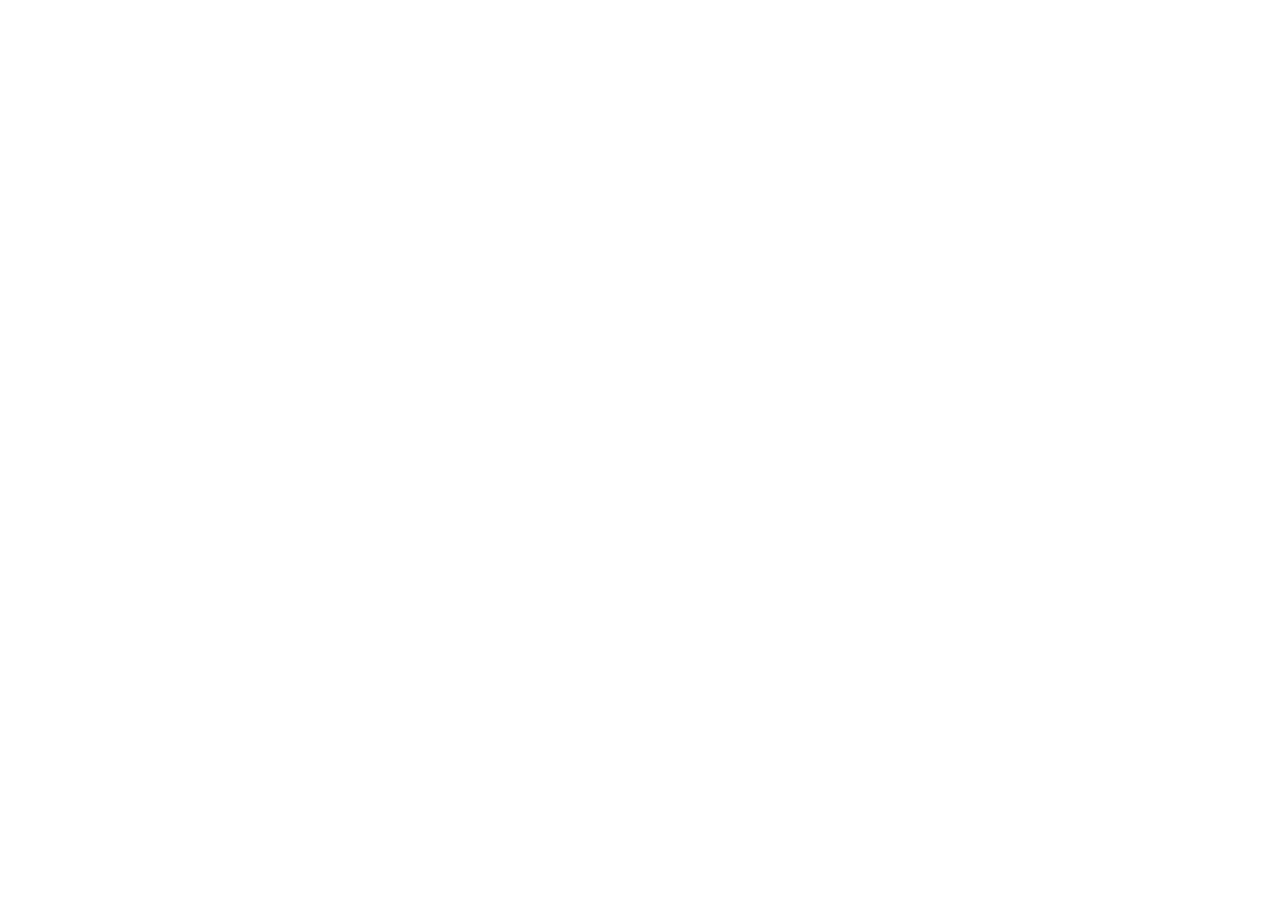
==== project1_vanillajs/index.html @ 99ff47b0 "vanillajs 예제 세팅" ====
<!DOCTYPE html>
<html lang="ko">
<head>
    <meta charset="UTF-8">
    <meta name="viewport" content="width=device-width, initial-scale=1.0">
    <link rel="stylesheet" href="css/main.css">
    <script src="js/main.js"></script>
    <title>vanilla js 프로젝트 연습</title>
</head>
<body>
    
</body>
</html>
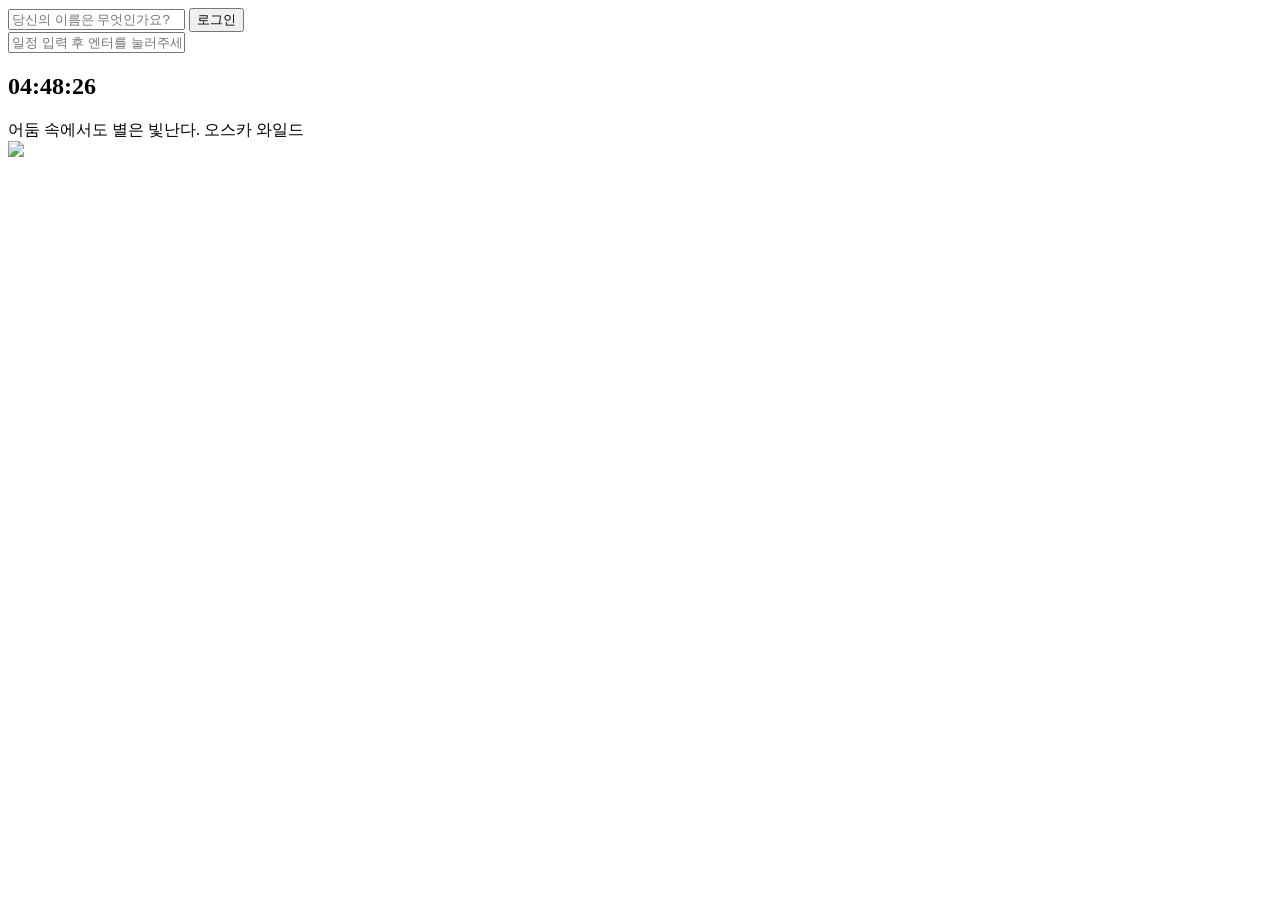
==== commit 6a8a507d: "예제 실습중(스타일 적용 필요)" ====
--- a/project1_vanillajs/index.html
+++ b/project1_vanillajs/index.html
@@ -4,10 +4,35 @@
     <meta charset="UTF-8">
     <meta name="viewport" content="width=device-width, initial-scale=1.0">
     <link rel="stylesheet" href="css/main.css">
-    <script src="js/main.js"></script>
     <title>vanilla js 프로젝트 연습</title>
 </head>
 <body>
-    
+    <div>
+        <form id="loginForm" class="hidden">
+            <input type="text" required maxlength="10" placeholder="당신의 이름은 무엇인가요?">
+            <input type="submit" value="로그인">
+        </form>
+        <h1 id="greeting" class="hidden"></h1>
+        <form id="todoForm">
+            <input type="text" required placeholder="일정 입력 후 엔터를 눌러주세요.">
+        </form>
+        <ul id="todoList">
+        </ul>
+        <h2 id="clock">00:00:00</h2>
+        <div id="quotes">
+            <span></span>
+            <span></span>
+        </div>
+        <div id="weather">
+            <span></span>
+            <span></span>
+        </div>
+    </div>
+    <script src="js/greeting.js"></script>
+    <script src="js/clock.js"></script>
+    <script src="js/quotes.js"></script>
+    <script src="js/background.js"></script>
+    <script src="js/todo.js"></script>
+    <script src="js/weather.js"></script>
 </body>
 </html>
--- a/project1_vanillajs/css/main.css
+++ b/project1_vanillajs/css/main.css
@@ -0,0 +1,3 @@
+@charset "UTF-8";
+
+.hidden{display:none;}
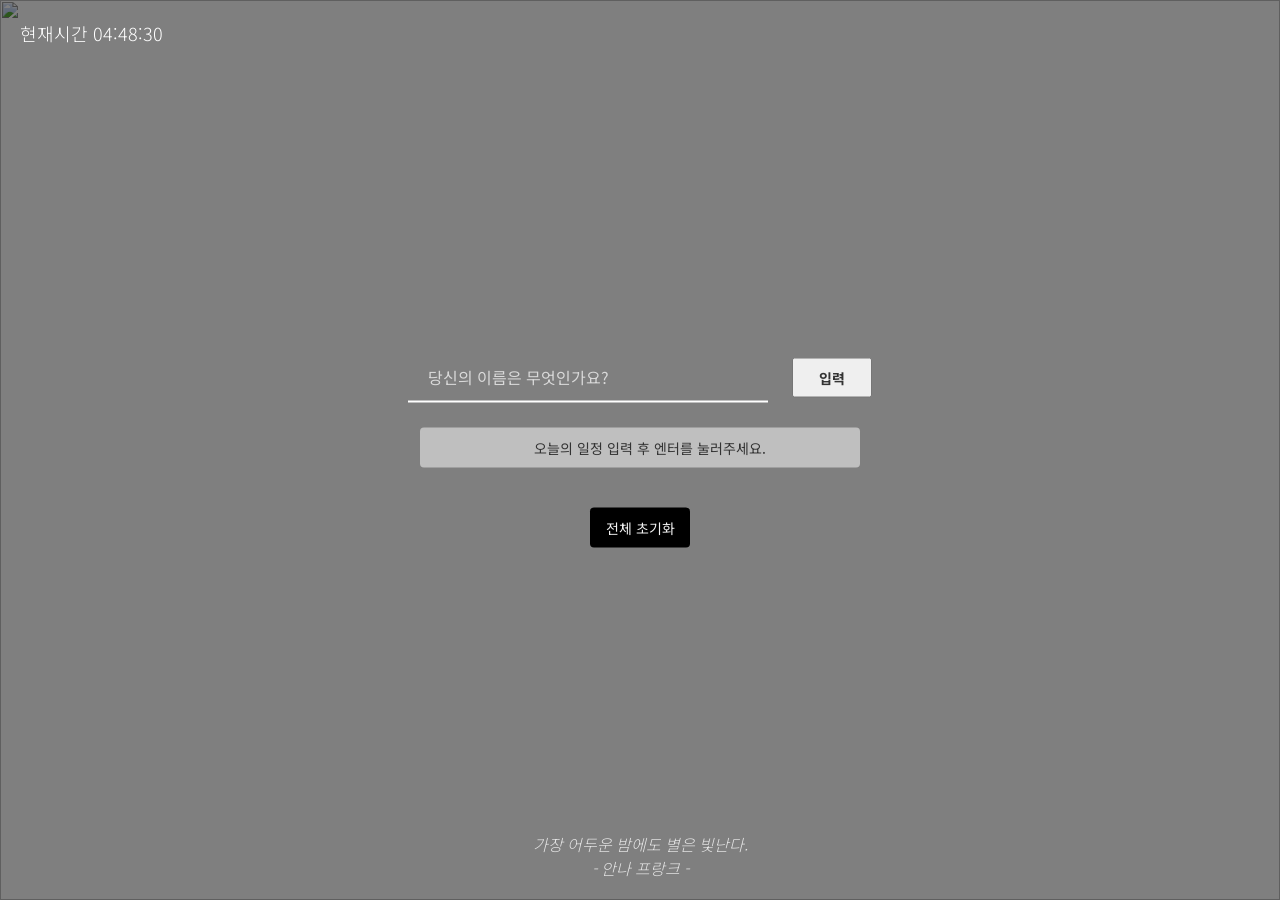
==== commit 7b688888: "프로젝트 1차 완성" ====
--- a/project1_vanillajs/index.html
+++ b/project1_vanillajs/index.html
@@ -3,30 +3,38 @@
 <head>
     <meta charset="UTF-8">
     <meta name="viewport" content="width=device-width, initial-scale=1.0">
+    <link rel="stylesheet" href="css/font.css">
     <link rel="stylesheet" href="css/main.css">
     <title>vanilla js 프로젝트 연습</title>
 </head>
 <body>
-    <div>
-        <form id="loginForm" class="hidden">
-            <input type="text" required maxlength="10" placeholder="당신의 이름은 무엇인가요?">
-            <input type="submit" value="로그인">
-        </form>
-        <h1 id="greeting" class="hidden"></h1>
-        <form id="todoForm">
-            <input type="text" required placeholder="일정 입력 후 엔터를 눌러주세요.">
-        </form>
-        <ul id="todoList">
-        </ul>
+    <div class="dimmed"></div>
+    <div class="container">
+        <div class="wrap_center">
+            <form id="loginForm" class="hidden">
+                <input class="inp_name" type="text" required maxlength="10" placeholder="당신의 이름은 무엇인가요?">
+                <input class="btn_enter" type="submit" value="입력">
+            </form>
+            <div class="wrap_greeting">
+                <h1 id="greeting" class="hidden"></h1>
+            </div>
+            <form id="todoForm">
+                <input class="inp_todo" type="text" required placeholder="오늘의 일정 입력 후 엔터를 눌러주세요.">
+            </form>
+            <ul id="todoList">
+            </ul>
+            <button class="reset_cont">전체 초기화</button>
+        </div>
         <h2 id="clock">00:00:00</h2>
         <div id="quotes">
-            <span></span>
+            <span></span><br>
             <span></span>
         </div>
         <div id="weather">
             <span></span>
             <span></span>
         </div>
+
     </div>
     <script src="js/greeting.js"></script>
     <script src="js/clock.js"></script>
@@ -34,5 +42,6 @@
     <script src="js/background.js"></script>
     <script src="js/todo.js"></script>
     <script src="js/weather.js"></script>
+    <script src="js/main.js"></script>
 </body>
 </html>
--- a/project1_vanillajs/css/font.css
+++ b/project1_vanillajs/css/font.css
@@ -0,0 +1,3 @@
+@charset "UTF-8";
+
+@import url('https://fonts.googleapis.com/css2?family=Noto+Sans+KR:wght@100..900&display=swap');
--- a/project1_vanillajs/css/main.css
+++ b/project1_vanillajs/css/main.css
@@ -1,3 +1,46 @@
 @charset "UTF-8";
 
-.hidden{display:none;}+/* reset */
+body,div,dl,dt,dd,ul,ol,li,h1,h2,h3,h4,h5,h6,pre,code,form,fieldset,legend,textarea,p,blockquote,th,td,input,select,textarea,button {margin:0;padding:0}
+fieldset,img {border:0 none;vertical-align:top;}
+dl,ul,ol,li {list-style:none}
+blockquote, q {quotes: none}
+blockquote:before, blockquote:after,q:before, q:after {content:'';content:none}
+input,select,textarea,button {vertical-align:middle}
+button {border:0 none;background-color:transparent;cursor:pointer}
+body {background:#fff}
+body,th,td,input,select,textarea,button,pre {font-size:14px;line-height:1.5;font-family:"Noto Sans KR", Malgun Gothic,"맑은 고딕",AppleGothic,Dotum,"돋움",sans-serif;color:#333} /* color값은 디자인가이드에 맞게사용 */
+a {color:#333;text-decoration:none}
+a:active, a:hover {text-decoration:none;}
+address,caption,cite,code,dfn,em,var {font-style:normal;font-weight:normal}
+
+/* 공통 CSS */
+.screen_out{overflow:hidden;position:absolute;width:0;height:0;line-height:0;text-indent:-9999px}
+.clear_fix:after{display:block;clear:both;content:'';}
+
+html{height:100%;}
+body{margin:0;height:100%;}
+.hidden{display:none;}
+.bg_img{width:100%;height:100%;}
+.dimmed{position:absolute;top:0;left:0;width:100%;height:100%;background-color:rgba(0,0,0,0.5);}
+
+.wrap_center{position:absolute;top:50%;transform:translateY(-50%);width:100%;text-align:center;}
+#greeting{display:inline-block;padding-bottom:20px;font-size:50px;color:#fff;}
+#quotes{position:absolute;bottom:20px;left:0;width:100%;text-align:center;color:#fff;font-size:16px;font-weight:300;font-style:italic;opacity:.8;}
+#weather{position:absolute;top:20px;right:20px;color:#fff;font-size:18px;font-weight:300;}
+#clock{position:absolute;top:20px;left:20px;margin:0;;color:#fff;font-weight:300;font-size:18px;}
+
+.inp_name{width:360px;height:50px;box-sizing:border-box;padding-left:20px;background-color:transparent;border:initial;border-bottom:2px solid #fff;font-size:16px;color:#fff;}
+.inp_name::placeholder{font-size:16px;color:#fff;opacity:.7;}
+.btn_enter{width:80px;height:40px;margin-left:20px;font-weight:bold}
+.inp_todo{width:440px;height:40px;margin-bottom:20px;padding-left:20px;border:initial;box-sizing:border-box;background-color:rgba(255,255,255,0.5);border-radius:4px;}
+.inp_todo::placeholder{text-align:center;color:#333;}
+#todoList{width:440px;max-height:280px;margin:0 auto;}
+#todoList li{position:relative;height:40px;border-radius:4px;background-color:#fff;line-height:40px;font-size:18px;}
+#todoList li+li{margin-top:14px;}
+#todoList button{position:absolute;top:4px;right:10px;font-size:20px;color:#666;}
+#todoList::-webkit-scrollbar {display: none;}
+.chk_todo{width:20px;height:20px;position:absolute;top:50%;left:20px;margin-top:-10px;}
+.chk_todo:checked+span{text-decoration: line-through;}
+
+.reset_cont{width:100px;height:40px;margin-top:20px;border-radius:4px;background-color:#000;color:#f2f2f2;}
